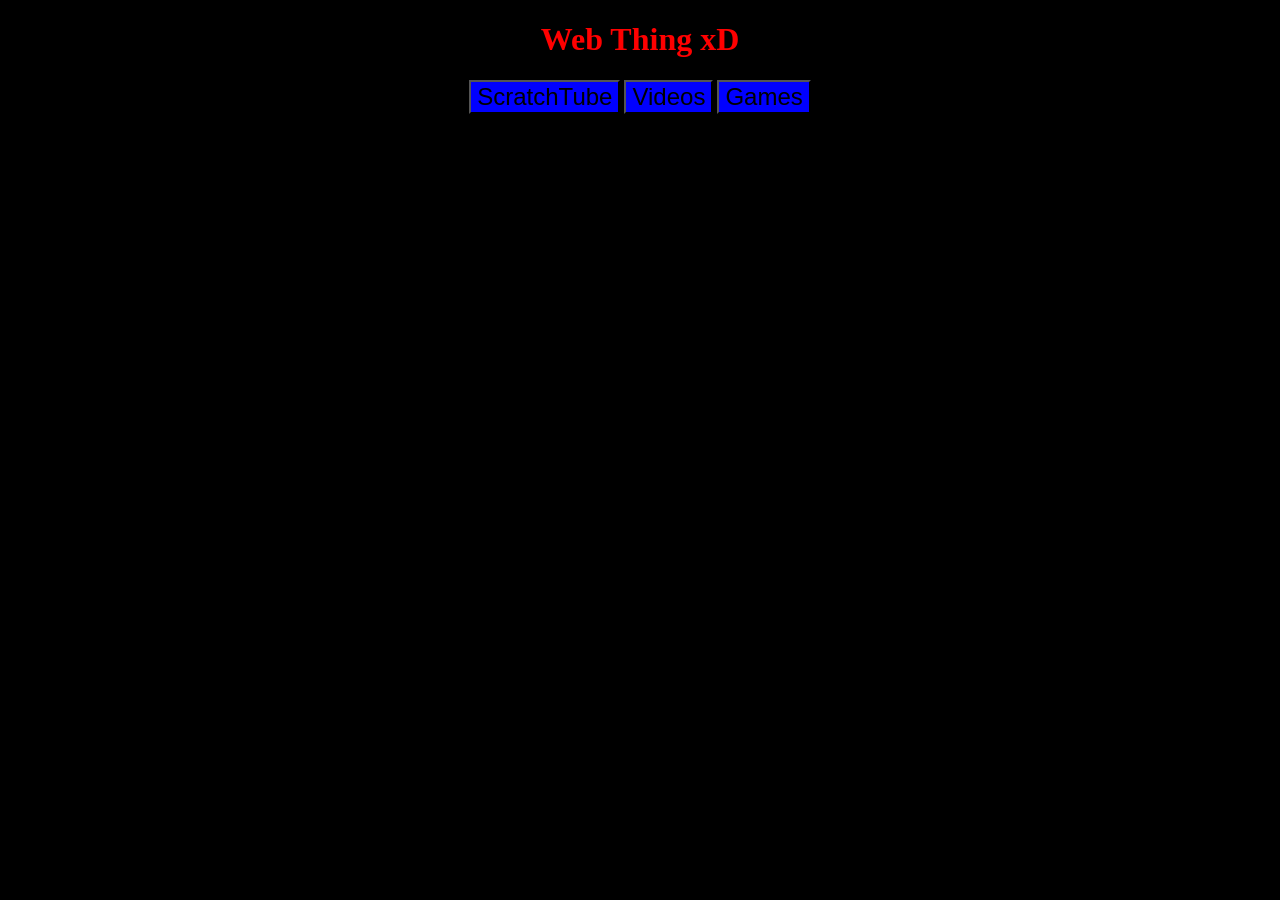
==== index.html @ fc15733b "." ====
<!DOCTYPE html>
<html>
    <head>
        <title>Web Thing xD</title>
        <link rel="stylesheet" href="style.css">
        <script src="script.js"></script>
    </head>
    <body>
        <h1>Web Thing xD</h1>
        <p>
        <input type="button" value="ScratchTube" onclick="scratchtube_clicked()"> <!--ScratchTube Button-->
        <input type="button" value="Videos" onclick="videos_clicked()"> <!--Video Button-->
        <input type="button" value="Games"> <!--Games Button-->
        </p>
    </body>
</html>
---- style.css ----
h1 {
    text-align: center;
    color: red;
}

body {
    background-color: black;
}

p {
    color: blue;
    text-align: center;
}

input {
    background-color: blue;
    font-size: 150%;
}

input:hover {
    background-color: greenyellow;
}
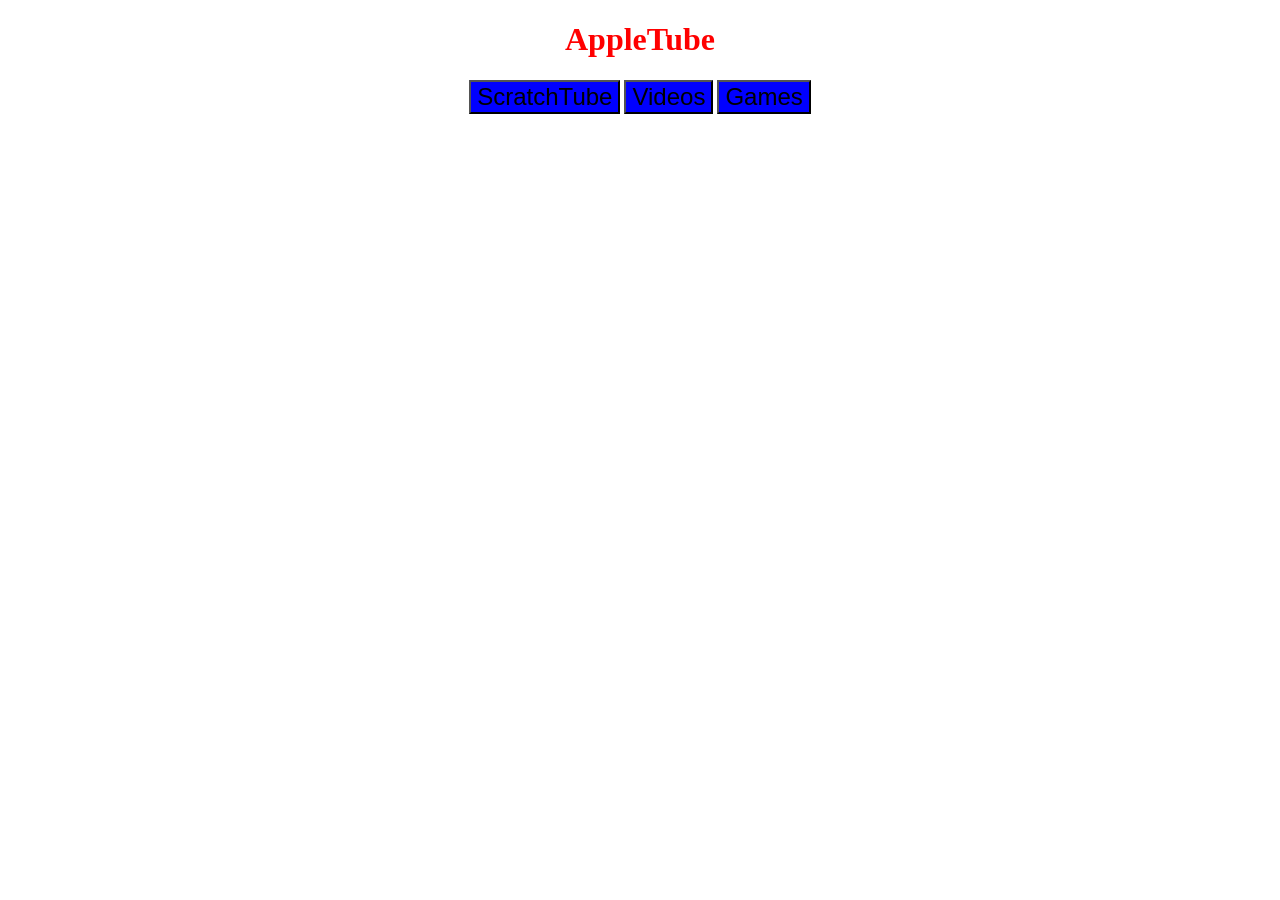
==== commit 53580b82: "." ====
--- a/index.html
+++ b/index.html
@@ -1,12 +1,12 @@
 <!DOCTYPE html>
 <html>
     <head>
-        <title>Web Thing xD</title>
+        <title>AppleTube</title>
         <link rel="stylesheet" href="style.css">
         <script src="script.js"></script>
     </head>
     <body>
-        <h1>Web Thing xD</h1>
+        <h1>AppleTube</h1>
         <p>
         <input type="button" value="ScratchTube" onclick="scratchtube_clicked()"> <!--ScratchTube Button-->
         <input type="button" value="Videos" onclick="videos_clicked()"> <!--Video Button-->
--- a/style.css
+++ b/style.css
@@ -4,7 +4,7 @@
 }
 
 body {
-    background-color: black;
+    background-color: white;
 }
 
 p {
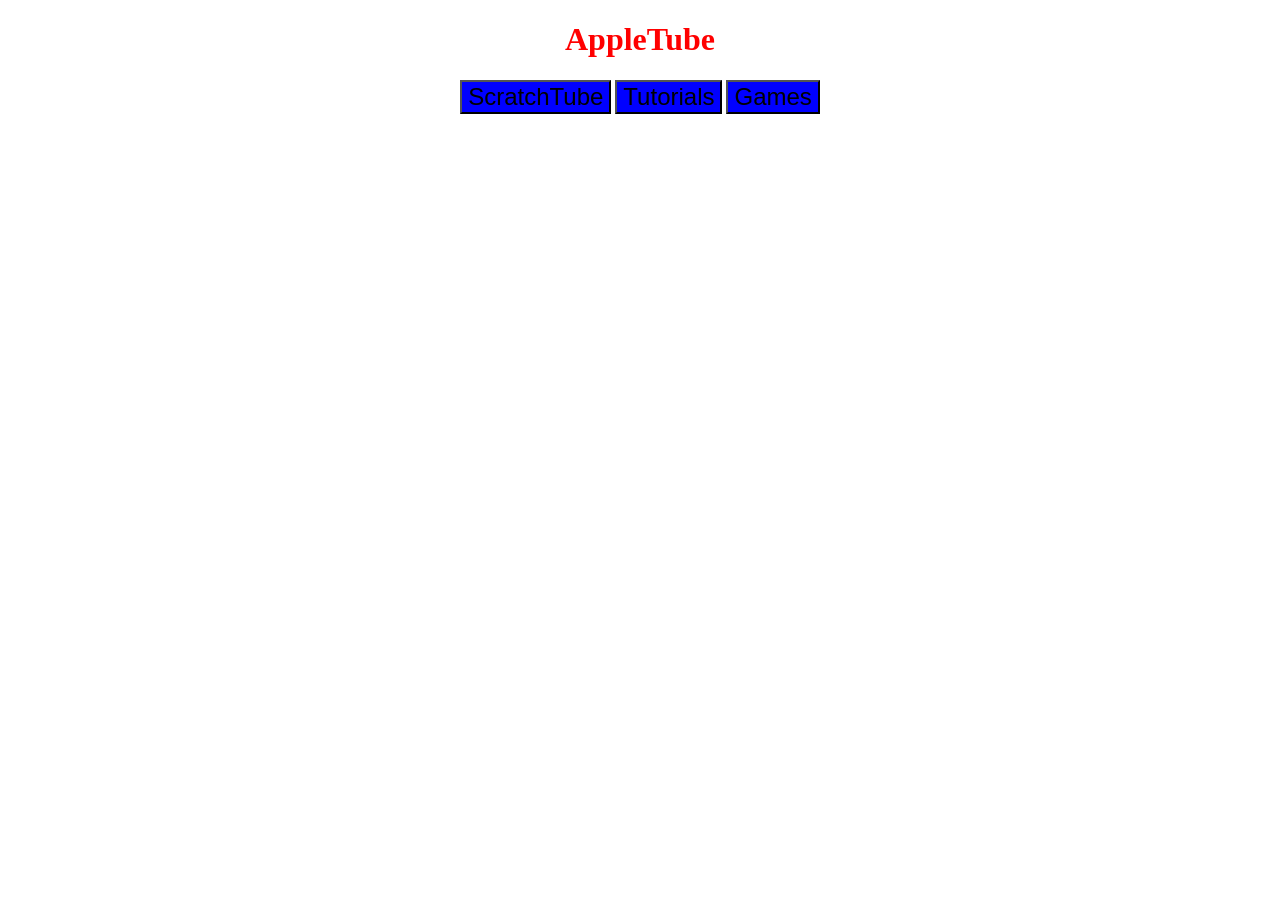
==== commit 169d4a40: "." ====
--- a/index.html
+++ b/index.html
@@ -9,7 +9,7 @@
         <h1>AppleTube</h1>
         <p>
         <input type="button" value="ScratchTube" onclick="scratchtube_clicked()"> <!--ScratchTube Button-->
-        <input type="button" value="Videos" onclick="videos_clicked()"> <!--Video Button-->
+        <input type="button" value="Tutorials" onclick="tutorials_clicked()"> <!--Tutorials Button-->
         <input type="button" value="Games"> <!--Games Button-->
         </p>
     </body>
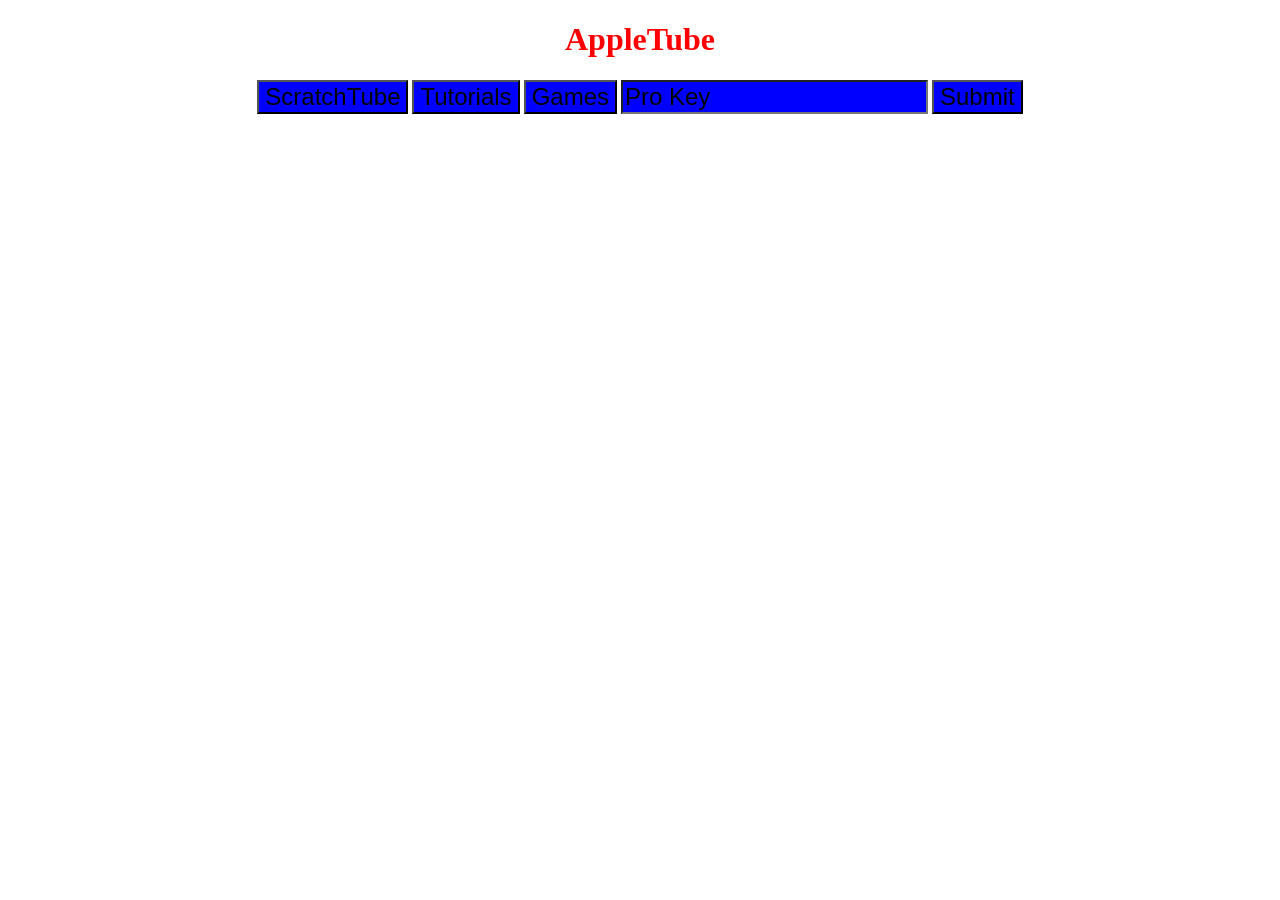
==== commit b5fad631: "." ====
--- a/index.html
+++ b/index.html
@@ -10,7 +10,9 @@
         <p>
         <input type="button" value="ScratchTube" onclick="scratchtube_clicked()"> <!--ScratchTube Button-->
         <input type="button" value="Tutorials" onclick="tutorials_clicked()"> <!--Tutorials Button-->
-        <input type="button" value="Games"> <!--Games Button-->
+        <input type="button" value="Games" onclick="games_clicked()"> <!--Games Button-->
+        <input type="text" value="Pro Key" onclick="key = "> <!--Pro Text-Box-->
+        <input type="button" value="Submit" onclick="games_clicked()"> <!--Games Button-->
         </p>
     </body>
 </html>
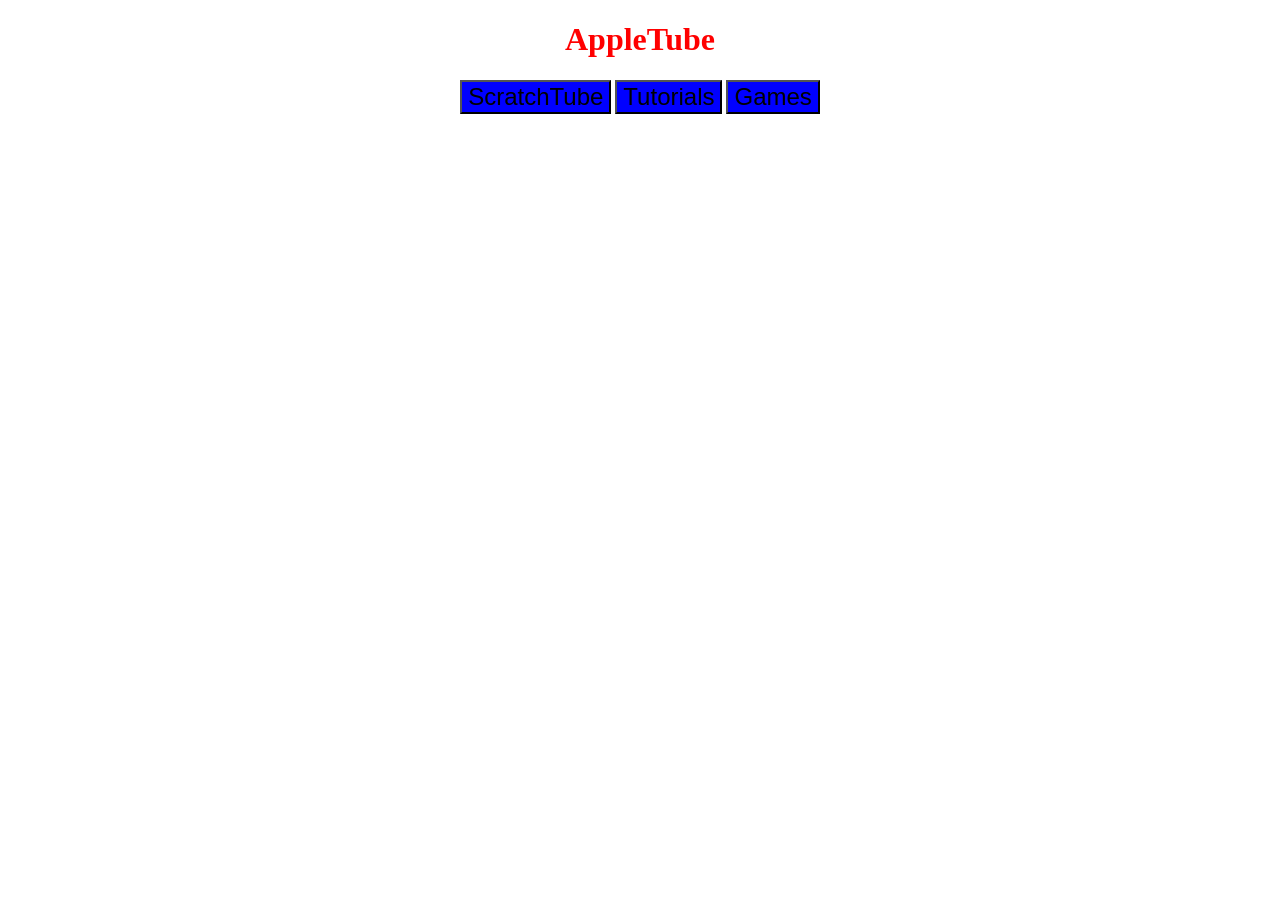
==== commit d5f04b08: "." ====
--- a/index.html
+++ b/index.html
@@ -11,8 +11,8 @@
         <input type="button" value="ScratchTube" onclick="scratchtube_clicked()"> <!--ScratchTube Button-->
         <input type="button" value="Tutorials" onclick="tutorials_clicked()"> <!--Tutorials Button-->
         <input type="button" value="Games" onclick="games_clicked()"> <!--Games Button-->
-        <input type="text" value="Pro Key" onclick="key = "> <!--Pro Text-Box-->
-        <input type="button" value="Submit" onclick="games_clicked()"> <!--Games Button-->
+        <!--<input type="text" value="Pro Key" id="key_text_box"> Pro Text-Box-->
+        <!--<input type="button" value="Submit" onclick="eval_key()"> Pro Submit Button-->
         </p>
     </body>
 </html>
--- a/style.css
+++ b/style.css
@@ -1,4 +1,9 @@
 h1 {
+    text-align: center;
+    color: red;
+}
+
+h2 {
     text-align: center;
     color: red;
 }
@@ -19,4 +24,11 @@
 
 input:hover {
     background-color: greenyellow;
+}
+
+#key_text_box:hover {
+    background-color: blue;
+}
+#scratch_link:hover {
+    background-color: blue;
 }
